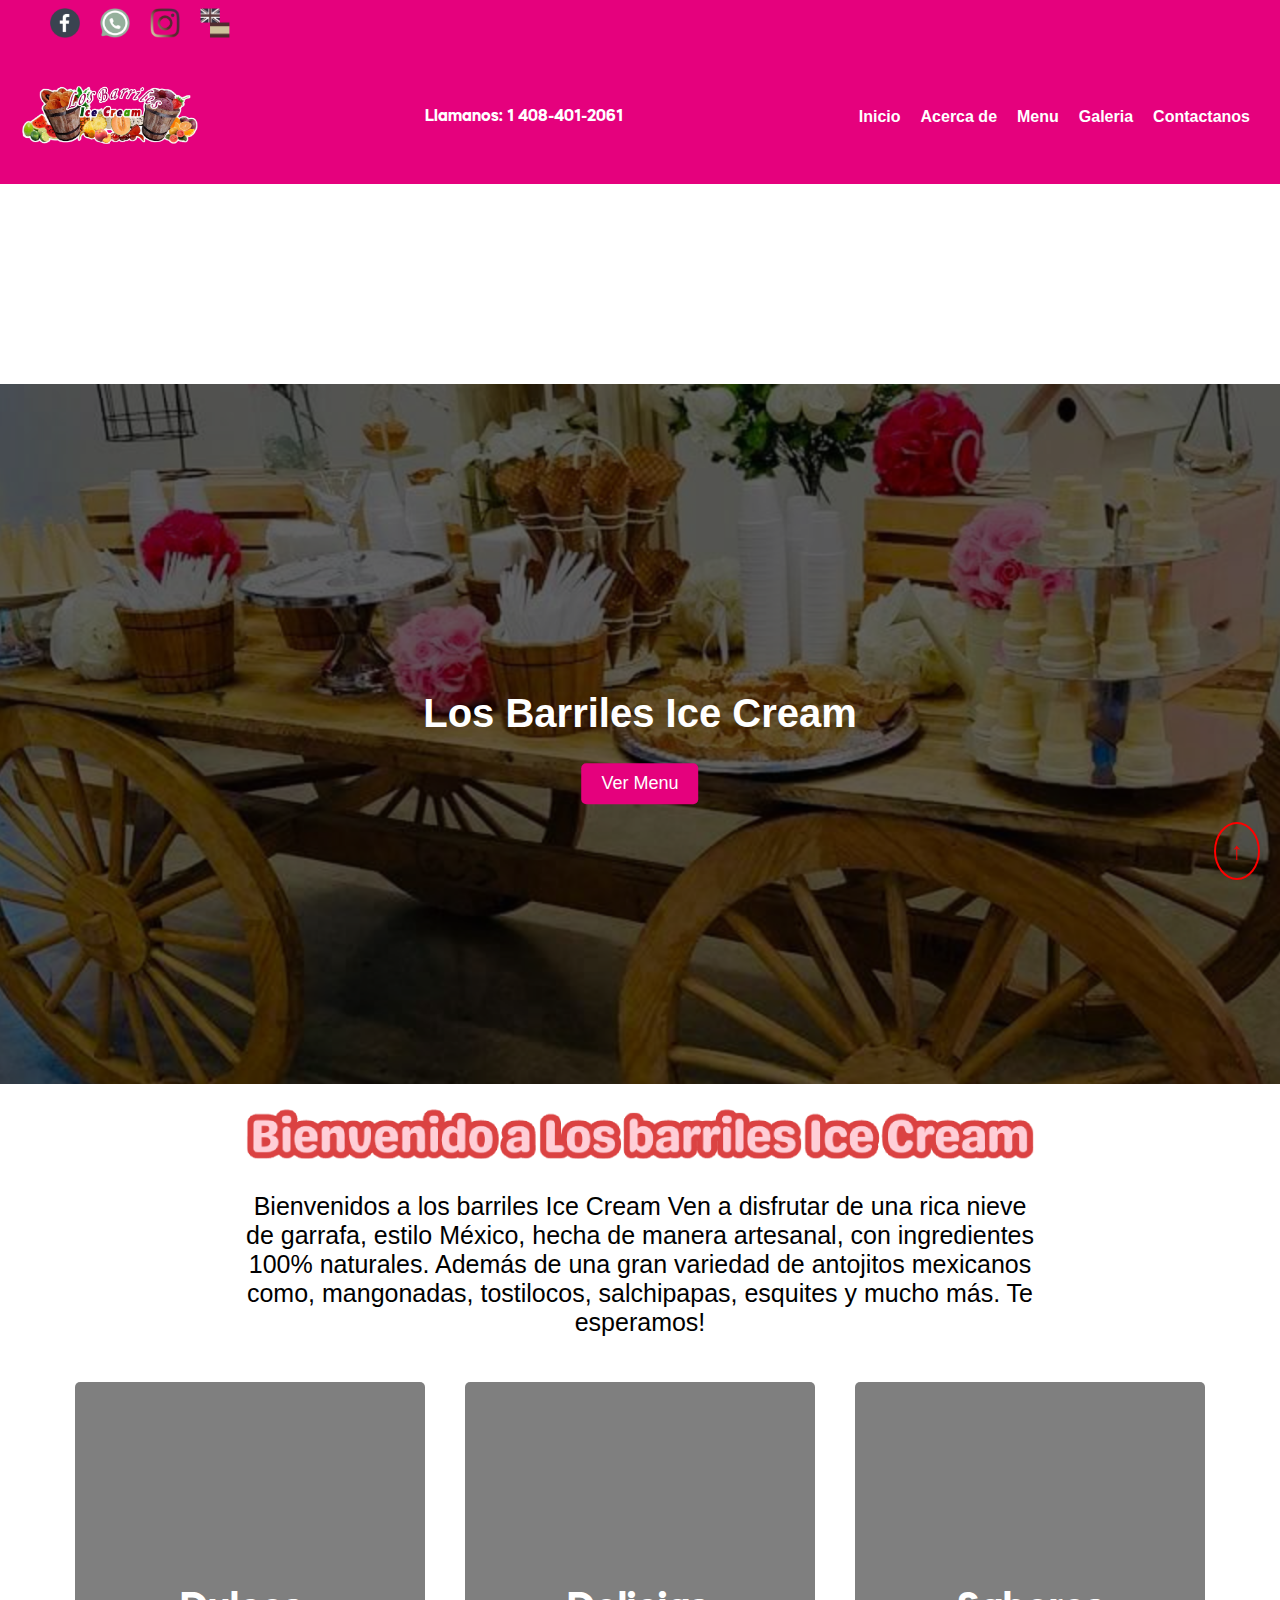
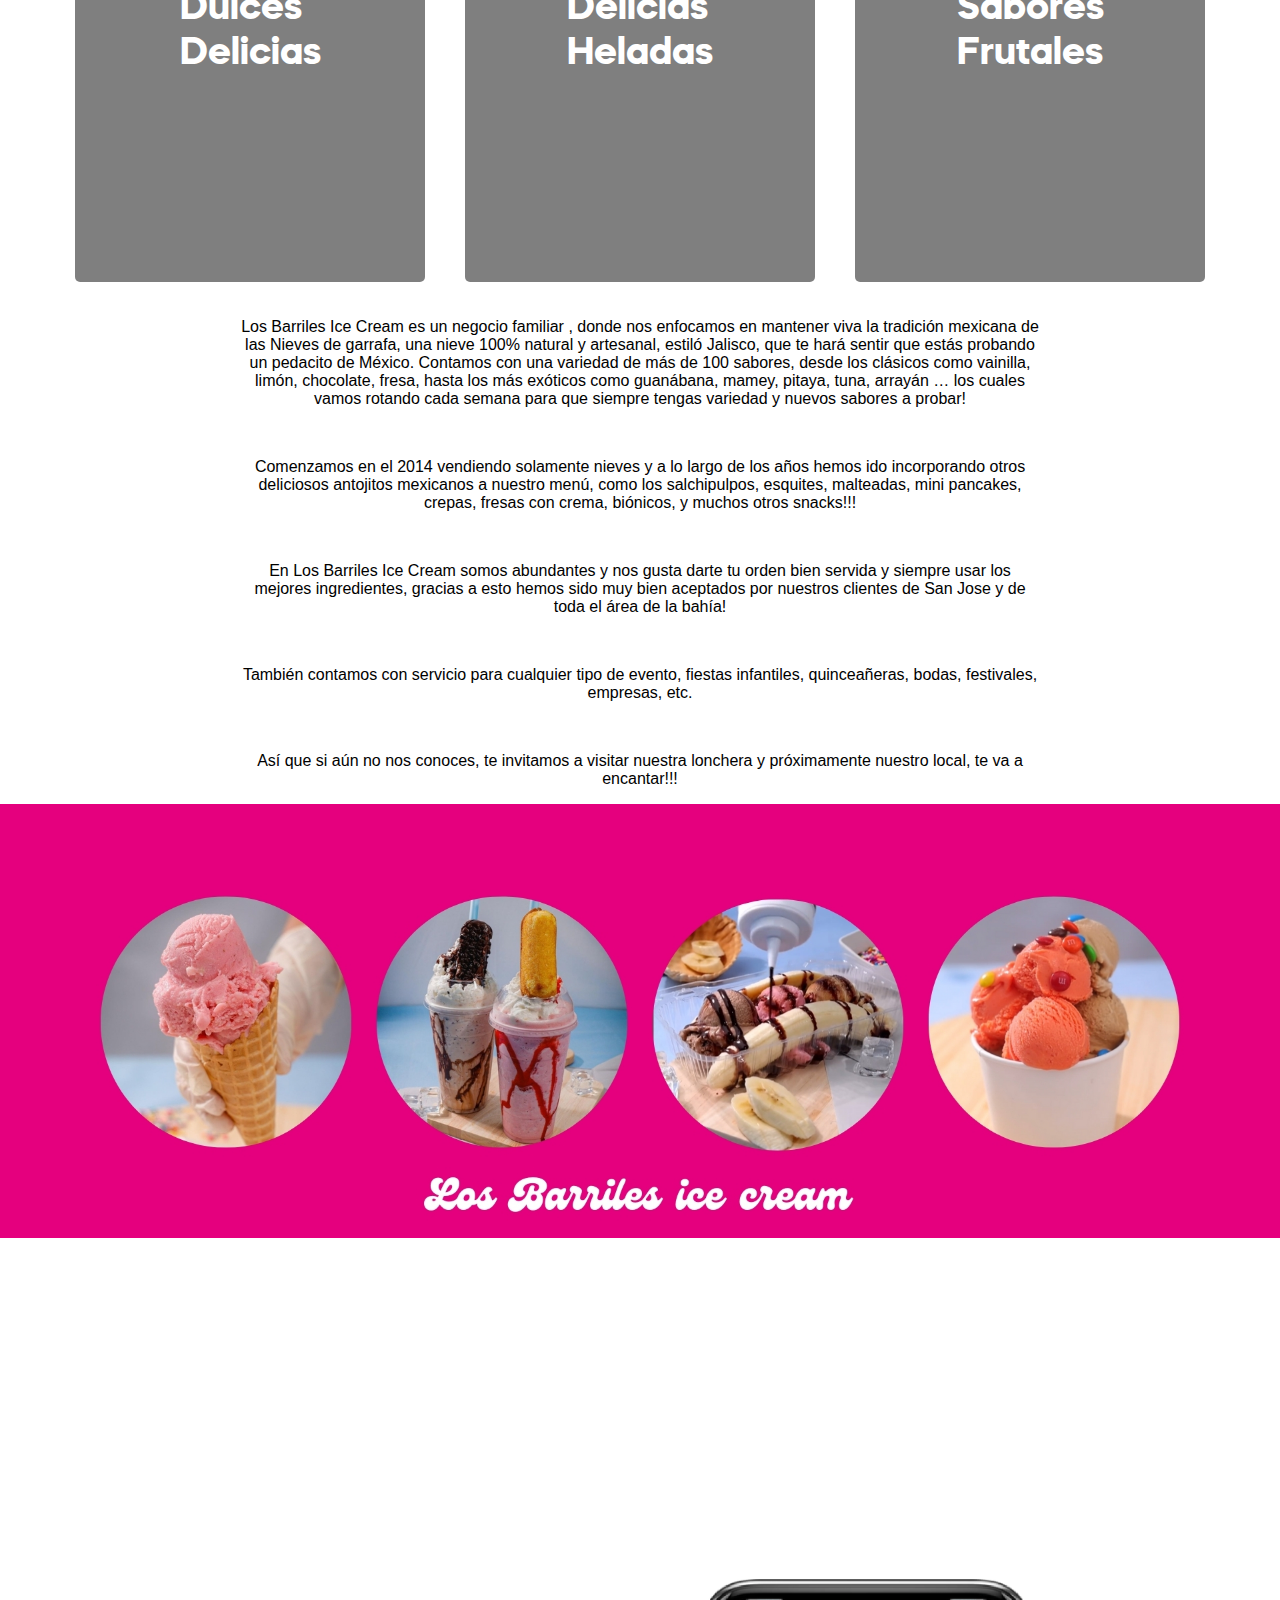
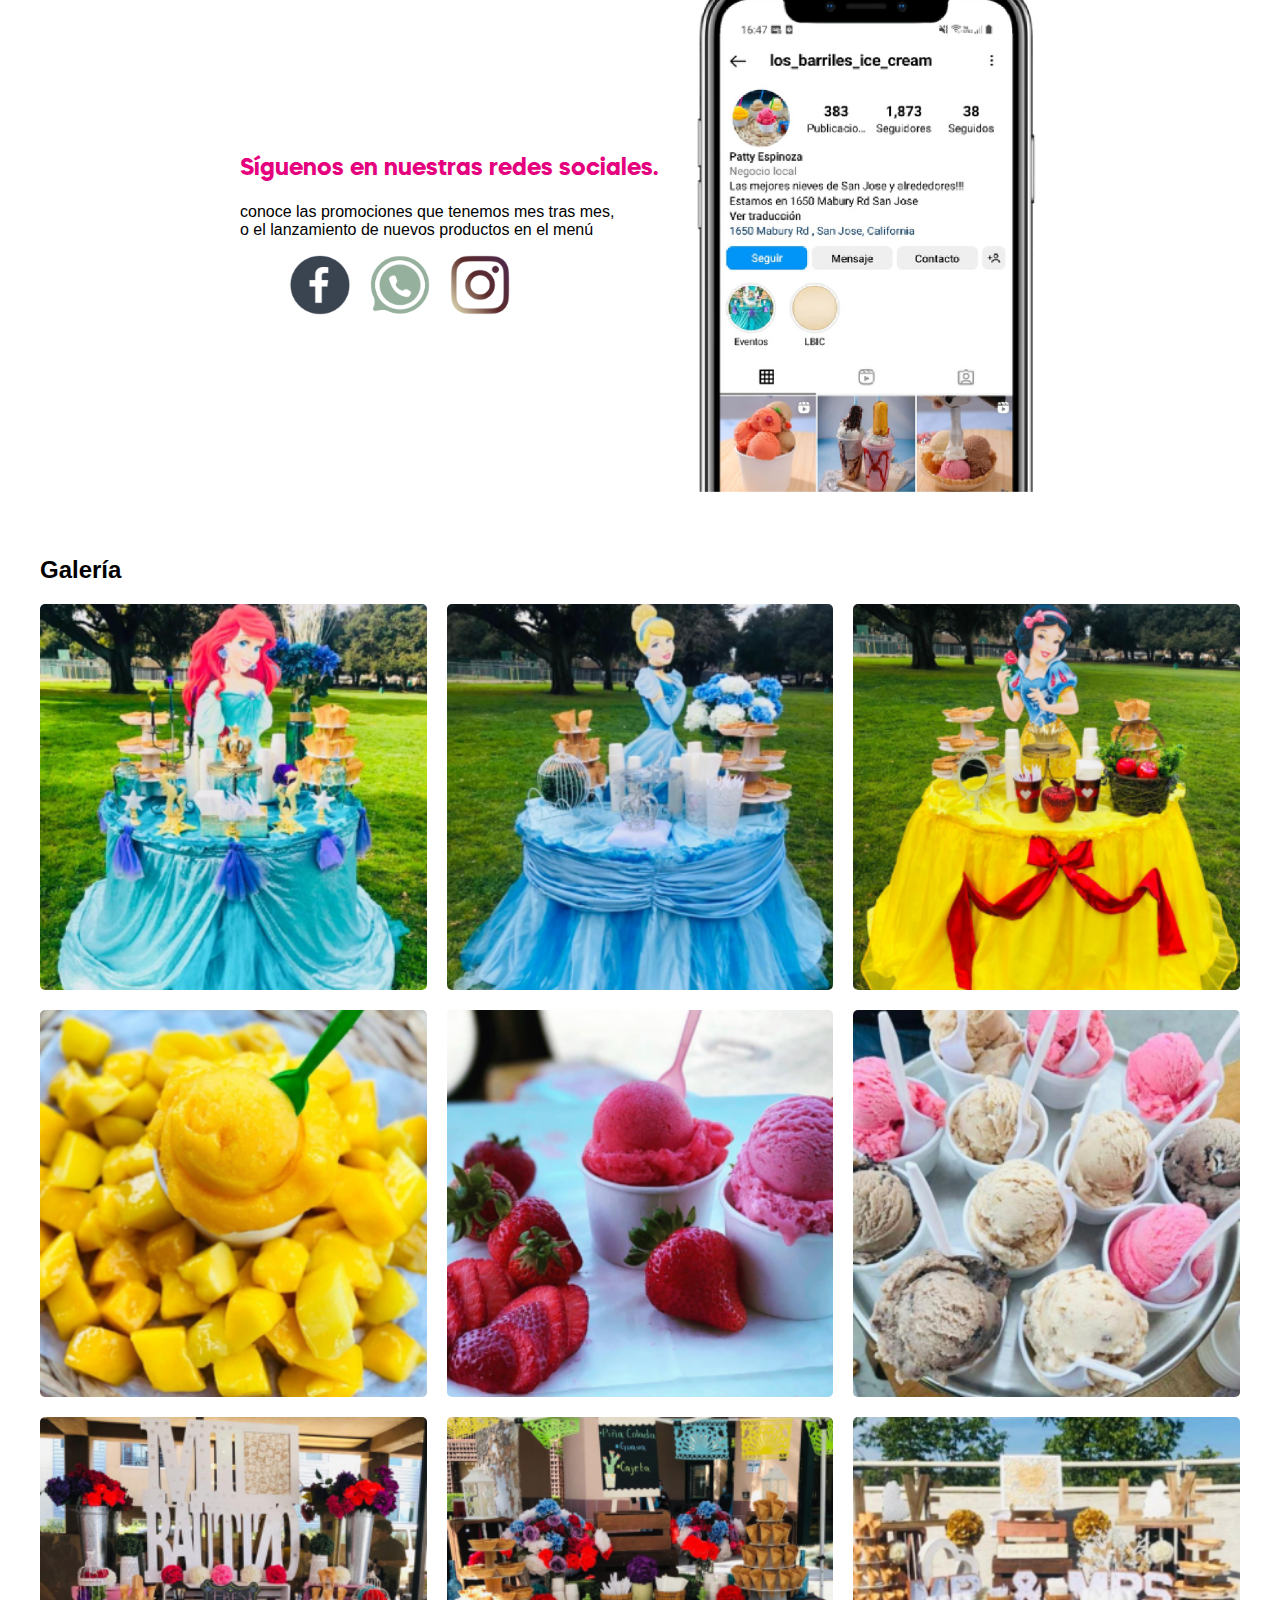
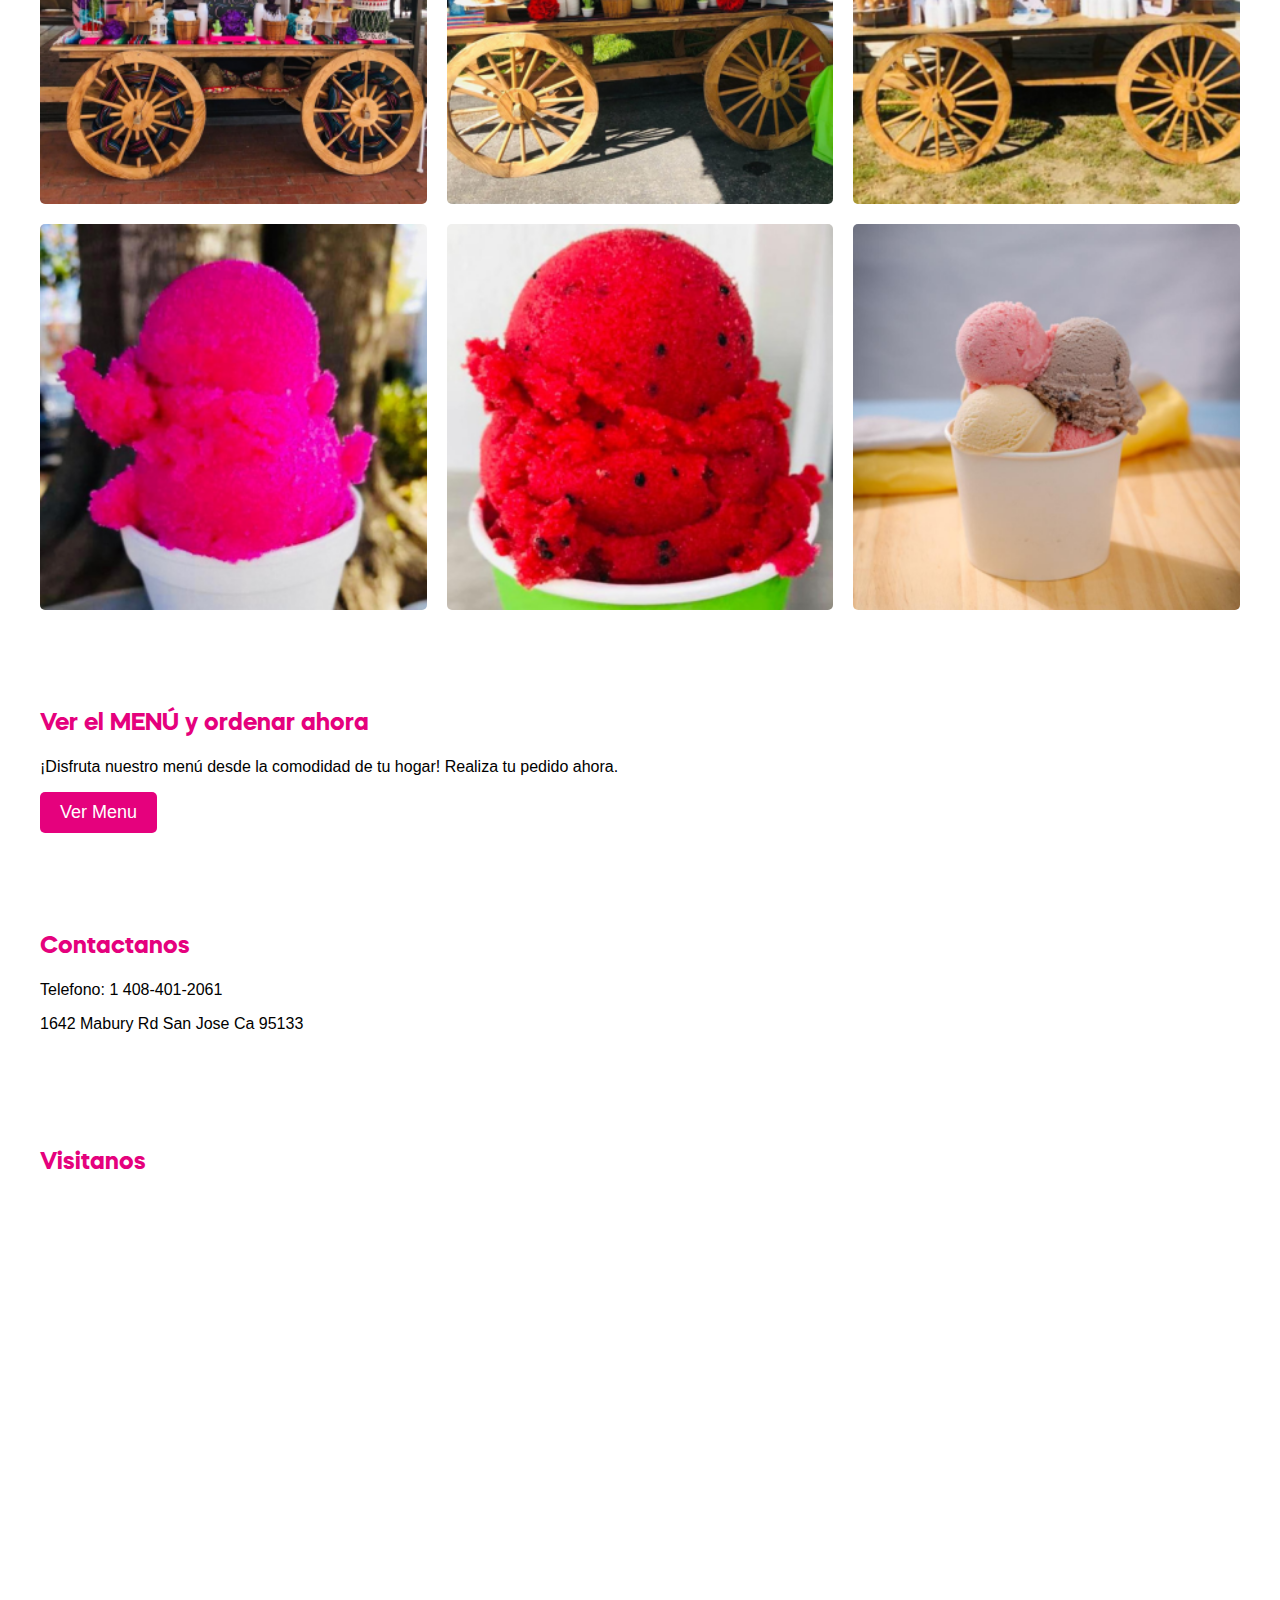
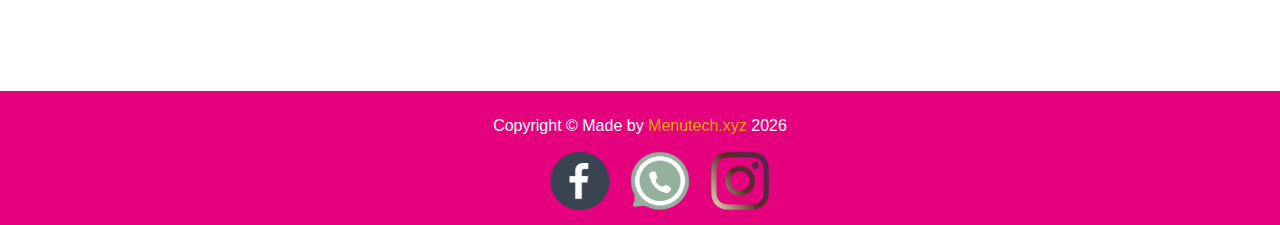
==== docs/index.html @ 778c48ba "Update index.html" ====
<!DOCTYPE html>
<html lang="es">
<head>
  <meta charset="UTF-8">
  <meta name="viewport" content="width=device-width, initial-scale=1.0">
  <link rel="stylesheet" href="./assets/css/heladeria.css">
  <title>Los Barriles Ice Cream</title>
</head>
<body>
    <div style="background:#E5017D;" id="iconosnav">
  <ul  class="social-icons">
    <li><a href="https://www.facebook.com/profile.php?id=100063484845817&mibextid=LQQJ4d" target="_blank"><img id="fb" src="./assets/img/fb.png" alt="Facebook"></a></li>
    <li><a href="https://wa.me/+014084012061" target="_blank"><img id="wa" src="./assets/img/whatsappi.png" alt="WhatsApp"></a></li>
    <li><a href="https://www.instagram.com/losbarriles408/?igsh=OGQ5ZDc2ODk2ZA%3D%3D&utm_source=qr" target="_blank"><img id="tik" src="./assets/img/insta.png" alt="TikTok"></a></li>
        <li><a href="https://losbarrilesicecreamorder.online/index-en"><img src="./assets/img/enes.png" alt="EN/ES"></a></li>
  </ul>
</div>
      <nav>
        <div class="logo-container">
          <img src="./assets/img/LOS BARRILES.png">
        </div>
        <div class="contact-info">
          <p>Llamanos: <a href="tel:14084012061">1 408-401-2061</a></p>
        </div>
        <div class="mobile-menu">
          <div class="hamburger-menu" onclick="toggleMenu()">
            <div class="bar"></div>
            <div class="bar"></div>
            <div class="bar"></div>
          </div>
          <ul class="nav-links">
            <li><a href="./index.html#inicio">Inicio</a></li>
            <li><a href="./index.html#sobre-nosotros">Acerca de</a></li>
            <li><a href="./menues.html">Menu</a></li>
            <li><a href="./index.html#galeria">Galeria</a></li>
            <li><a href="./index.html#contacto">Contactanos</a></li>
          </ul>
        </div>
      </nav>
   
    
      <!-- Resto del código... -->
    
     <script>
        function toggleMenu() {
          const navLinks = document.querySelector('.nav-links');
          navLinks.classList.toggle('active');
        }
      </script>
<div class="mimargen"></div>
  <header class="hero" id="inicio">
    <div class="overlay">
      <h1>Los Barriles Ice Cream</h1>
      <a href="https://losbarrilesicecreamorder.online/menues" class="order-button">Ver Menu</a>
    </div>
  </header>

  <!--<div class="grilla">
    <div class="item1"><img src="https://placehold.co/350x350" /></div>
    <div class="item3"><img src="https://placehold.co/350x350" /></div>
    <div class="item4"><button class="promoBoton">Boton</button></div>
    <div class="item5"></div>
  </div>-->

  <!--<div class="img1"><img src="./assets/img/img1.png"/></div>-->

<div class="bienvenida">
  <img src="./assets/img/bienvenida.png"/>
  <p>Bienvenidos a los barriles Ice Cream
Ven a disfrutar de una rica nieve de garrafa, estilo México, hecha de manera artesanal, con ingredientes 100% naturales.
Además de una gran variedad de antojitos mexicanos como, mangonadas, tostilocos, salchipapas, esquites y mucho más.
Te esperamos!</p>
  </div>

  <div class="cartas"> 
    <div class="card"  id="card1">
      <video src="https://menutechdeveloper.github.io/bddImg/assets/img/barrilesv1.mp4" autoplay muted playsinline loop></video>
      <div class="sombra"></div>
      <h2>Dulces<br/>Delicias</h2>
    </div>
    <div class="card" id="card2">
      <video src="https://menutechdeveloper.github.io/bddImg/assets/img/port2.mp4" autoplay muted playsinline loop></video>
      <div class="sombra"></div>
      <h2>Delicias<br/>Heladas</h2>
    </div>
    <div class="card" id="card3">
      <video src="https://menutechdeveloper.github.io/bddImg/assets/img/barrilesv3.mp4" autoplay muted playsinline loop></video>
      <div class="sombra"></div>
      <h2>Sabores<br/>Frutales</h2>
    </div>
  </div>

  <div id="sobre-nosotros" class="about">
    <p>Los Barriles Ice Cream es un negocio familiar , donde nos enfocamos en mantener viva la tradición mexicana de las Nieves de garrafa, una nieve 100% natural y artesanal, estiló Jalisco, que te hará sentir que estás probando un pedacito de México.
      Contamos con una variedad de más de 100 sabores, desde los clásicos como vainilla, limón, chocolate, fresa, hasta los más exóticos como guanábana, mamey, pitaya, tuna, arrayán … los cuales vamos rotando cada semana para que siempre tengas variedad y nuevos sabores a probar!</p>
      <br/>
      <p>Comenzamos en el 2014 vendiendo solamente nieves y a lo largo de los años hemos ido incorporando otros deliciosos antojitos mexicanos a nuestro menú, como los
        salchipulpos, esquites, malteadas, mini pancakes, crepas, fresas con crema, biónicos, y muchos otros snacks!!!</p>
      <br/>
      <p>En Los Barriles Ice Cream somos abundantes y nos gusta darte tu orden bien servida y siempre usar los mejores ingredientes, gracias a esto hemos sido muy bien aceptados por nuestros clientes de San Jose y de toda el área de la bahía!</p>
      <br/>
      <p>También contamos con servicio para cualquier tipo de evento, fiestas infantiles, quinceañeras, bodas, festivales, empresas, etc.</p>
      <br/>
      <p>Así que si aún no nos conoces, te invitamos a visitar nuestra lonchera y próximamente nuestro local, te va a encantar!!!</p>
  </div>

  <div class="banner"><img src="./assets/img/bannerice.jpg"/></div>

  <!--<section class="about-us" id="sobre-nosotros">
    <div class="container">
      <h2>Sobre nosotros</h2>
      <p>Paletas y helados de la mejor calidad, tenemos chascafrutas aguascalientes, sodas italianas, frappes y las ya famosas perlas explisivas entre otras cosas.</p>
      
    </div>
  </section>-->

  <div class="follow">
      <div class="colum1">
        <h2>Síguenos en nuestras redes sociales.</h2>
        <p>conoce las promociones que tenemos mes tras mes,<br/>
          o el lanzamiento de nuevos productos en el menú</p>


            <ul class="social-icons">
              <li><a href="https://www.facebook.com/profile.php?id=100063484845817&mibextid=LQQJ4d" target="_blank"><img id="fb" src="./assets/img/fb.png" alt="Facebook"></a></li>
              <li><a href="https://wa.me/+014084012061" target="_blank"><img id="wa" src="./assets/img/whatsappi.png" alt="WhatsApp"></a></li>
              <li><a href="https://www.instagram.com/losbarriles408/?igsh=OGQ5ZDc2ODk2ZA%3D%3D&utm_source=qr" target="_blank"><img id="tik" src="./assets/img/insta.png" alt="TikTok"></a></li>
            </ul>


      </div>
      <div class="colum2">
        <img src="./assets/img/ins.png"/>
      </div>
  </div>

  


  <section class="gallery" id="galeria">
    <div class="container">
      <h2>Galería</h2>
      <div class="gallery-grid">
        <img src="./assets/img/bar1.png" alt="Galería 1">
        <img src="./assets/img/bar2.png" alt="Galería 2">
        <img src="./assets/img/bar3.png" alt="Galería 3">
        <img src="./assets/img/bar4.png" alt="Galería 4">
        <img src="./assets/img/bar5.png" alt="Galería 5">
        <img src="./assets/img/bar6.png" alt="Galería 6">
        <img src="./assets/img/bar7.png" alt="Galería 7">
        <img src="./assets/img/bar8.png" alt="Galería 8">
        <img src="./assets/img/bar9.png" alt="Galería 9">
        <img src="./assets/img/bar10.png" alt="Galería 10">
        <img src="./assets/img/bar11.png" alt="Galería 11">
        <img src="./assets/img/bar12.png" alt="Galería 12">
      </div>
    </div>
  </section>

  <section class="order-online" id="orden-en-linea">
    <div class="container">
      <h2 style="color: #E5017D; font-family: helado;">Ver el MENÚ y ordenar ahora</h2>
      <p>¡Disfruta nuestro menú desde la comodidad de tu hogar! Realiza tu pedido ahora.</p>
      <a href="https://losbarrilesicecreamorder.online/menues" class="order-button">Ver Menu</a>
    </div>
  </section>

  <section class="contact" id="contacto">
    <div class="container">
      <h2 style="color: #E5017D; font-family: helado;">Contactanos</h2>
      <p>Telefono: <a style="text-decoration:none; color:#000;" href="tel:14084012061">1 408-401-2061</a></p>
      <p>1642 Mabury Rd San Jose Ca 95133</p>
    </div>
  </section>

  <section class="facebook-video">
    <div class="container">
      <h2 style="color: #E5017D; font-family: helado;">Visitanos</h2>
      <div class="mapa">
<iframe src="https://www.google.com/maps/embed?pb=!1m14!1m8!1m3!1d12684.116132640595!2d-121.870903!3d37.3654899!3m2!1i1024!2i768!4f13.1!3m3!1m2!1s0x808fcd368120f6eb%3A0xd6aee4b8289c20d1!2sLos%20Barriles%20Ice%20Cream!5e0!3m2!1sen!2smx!4v1706006014685!5m2!1sen!2smx" style="border:0;" allowfullscreen="" loading="lazy" referrerpolicy="no-referrer-when-downgrade"></iframe>
      </div>
    </div>
  </section>

  <footer>
    <div id="brand"> </div>
<script>
    var y = new Date().getFullYear();
    const branding = document.getElementById("brand");
    
    branding.innerHTML = `<p>Copyright © Made by <a href="https://menutech.xyz/" style="color:orange; text-decoration:none;" target="_blank">Menutech.xyz</a> ${y} </p>`;
</script>

<ul class="social-icons">
  <li><a href="https://www.facebook.com/profile.php?id=100063484845817&mibextid=LQQJ4d" target="_blank"><img id="fb" src="./assets/img/fb.png" alt="Facebook"></a></li>
  <li><a href="https://wa.me/+014084012061" target="_blank"><img id="wa" src="./assets/img/whatsappi.png" alt="WhatsApp"></a></li>
  <li><a href="https://www.instagram.com/los_barriles_ice_cream?igsh=OGQ5ZDc2ODk2ZA%3D%3D&utm_source=qr" target="_blank"><img id="tik" src="./assets/img/insta.png" alt="TikTok"></a></li>
</ul>
    <button id="scroll-to-top">↑</button>
  </footer>

  <script>
    document.getElementById('scroll-to-top').addEventListener('click', function () {
      window.scrollTo({ top: 0, behavior: 'smooth' });
    });
  </script>
</body>
</html>
---- docs/assets/css/heladeria.css ----
body {
  scroll-behavior: smooth; /* Agregar desplazamiento suave */
    font-family: 'Arial', sans-serif;
    margin: 0;
    padding: 0;
    box-sizing: border-box;
  }

  @font-face {
    font-family: 'genty';
    src: url(./GentyDemo-Regular.ttf);
  }
  @font-face {
    font-family: 'helado';
    src: url(./MazzardH-Bold.otf);
  }
  
  nav {
    background-color: #E5017D;
    color: #fff;
    text-align: center;
    padding: 15px 20px; /* Aumentar la altura del nav */
    top: 0;
    left: 0;
    right: 0; /* Asegura que el nav se extienda completamente a lo ancho de la pantalla */
    z-index: 1000; /* Asegurar que el nav esté encima de otros elementos */
    display: flex;
    justify-content: space-between;
    align-items: center;
  }
  
  .logo-container img {
    height: 100px; /* Ajustar altura del logo según sea necesario */
  }
  
  .mobile-menu {
    display: flex;
    align-items: center;
  }
  
  .hamburger-menu {
    cursor: pointer;
    display: none; /* Ocultar por defecto en pantallas más grandes */
  }
  
  .bar {
    width: 25px;
    height: 3px;
    background-color: #fff;
    margin: 6px 0;
  }
  
  .nav-links {
    list-style: none;
    margin: 0;
    padding: 0;
    display: flex;
  }
  
  /* ... (código anterior) ... */
  
  @media (max-width: 768px) {
    .hamburger-menu {
      display: block; /* Mostrar en pantallas más pequeñas */
    }
  
    .nav-links {
      flex-direction: column;
      position: absolute;
      top: 125px;
      left: 0;
      width: 100%;
      background-color: #333;
      text-align: center;
      display: none; /* Ocultar por defecto en pantallas más pequeñas */
    }
  
    .nav-links.active {
      display: flex; /* Mostrar cuando el menú está activo */
    }
  
    .nav-links li {
      margin-right: 0;
      margin-bottom: 10px;
    }
  }
  nav ul {
    list-style: none;
    margin: 0;
    padding: 0;
    display: flex;
    justify-content: center; /* Centrar los elementos en el nav */
    align-items: center;
  }
  
  nav li {
    margin: 0 10px; /* Agregar un espacio a ambos lados de cada elemento */
  }
  
  nav a {
    text-decoration: none;
    color: #fff;
    font-weight: bold;
    font-size: 16px;
  }
.mimargen{
  width:100%;
  height:200px;
}
 
  
  .container {
    max-width: 1200px;
    margin: 0 auto;
  }
  
  header.hero {
    background: url('./pp1.png') center/cover no-repeat;
    color: #fff;
    text-align: center;
    padding: 100px 20px;
    position: relative;
    height: 500px;
  }
  
  header.hero .overlay {
    position: absolute;
    top: 50%;
    left: 50%;
    transform: translate(-50%, -50%);
  }
  
  header.hero h1 {
    font-size: 2.5em;
  }
  
  header.hero p {
    font-size: 1.2em;
    margin-bottom: 20px;
  }
  .bienvenida{
    max-width: 800px;
    text-align: center;
    margin: auto;
    margin-top: 22px;
  }
  .bienvenida img{
    width: 100%;
  }
  .bienvenida p {
    font-size: 25px;
  }
  @media (max-width: 992px) {
    .bienvenida img{
      width: 90%;
    }
    .bienvenida p{
      font-size: 18px;
    }
    
    }

  .grilla{
    width: 100%;
    height: 800px;
    background: #FFC901;
    display: grid;
    grid-template-columns: auto auto;
    grid-template-rows: 300px 300px;
    justify-content: space-evenly;
    align-content: center;
   
  }

  .grilla div{
    width: 100%;
    height: 100%;
    border: 2px purple solid;
    background: orange;
  }
  .grilla .item1 img{
    width: 100%;
  }
  .grilla .item3 img{
    width: 100%;
  }

  .item4{
    text-align: center;
    grid-column: 1 / 2;
  }

  @media (max-width: 992px) {
    .grilla{
      justify-content: center;
    }
    .item3{
      grid-row: 1 / 2;
    }
    .item1{
      grid-row: 2 / 3;
    }
    .item5{
      grid-row: 4 /5;
      opacity: 0;
      width: 0px;
      height: 0px;
    }
    }

  .promoBoton{
    width: 80%;
    border: 2px White solid;
    background: red;
    border-radius: 25px;
    font-size: 30px;
    padding: 15px 35px;
    color: white;
    font-family:genty;
    font-weight: 500;
  }
  .promoBoton:hover{
    background: rgb(204, 0, 0);
  }
  
  .cartas{
    width: 100%;
    display: flex;
    justify-content: center;
    align-items: center;
    flex-wrap: wrap;
  }
  .card{
    margin: 20px;
    width: 350px;
    height: 500px;
    border-radius: 5px;
    position: relative;
    display: flex;
    justify-content:center;
    align-items: center;
    color: white;
  }

  .card video{
    position: absolute;
    z-index: -2;
    width: 100%;
  }
  .sombra{
    width: 100%;
    height: 100%;
    background: black;
    opacity: 0.5;
    position:absolute;
    z-index: -1;

  }

  #card1{
    overflow-y: hidden;
  }
  #card2{
    overflow-y: hidden;
  }
  #card3{
    overflow-y: hidden;
  }
  
  .card h2{
    font-size: 38px;
    padding: 20px;
    font-family: 'helado';
  }

  .banner{
    width: 100%;
    height: 500px;
    background: url();
  }
  
  

  .about-us,
  .menu,
  .order-online,
  .gallery,
  .contact,
  .facebook-video {
    padding: 40px 20px;
  }
  
  .menu-item {
    margin-bottom: 20px;
  }
  
  .menu-item img {
    width: 100%;
    height: auto;
    border-radius: 5px;
  }
  
  .order-button {
    display: inline-block;
    padding: 10px 20px;
    font-size: 18px;
    text-align: center;
    text-decoration: none;
    background-color: #E5017D;
    color: #fff;
    border-radius: 5px;
    transition: background-color 0.3s ease;
  }
  
  .order-button:hover {
    background-color: #e55e00;
  }
  
  .gallery-grid {
    display: grid;
    grid-template-columns: repeat(3, 1fr);
    gap: 20px;
  }
  
  .gallery img {
    width: 100%;
    height: auto;
    border-radius: 5px;
  }
  
  @media (max-width: 768px) {
    .gallery-grid {
      grid-template-columns: repeat(2, 1fr);
    }
  }
  
  footer {
    background-color: #E5017D;
    color: #fff;
    text-align: center;
    padding: 10px 20px;
    position: relative;
  }
  
 
  #scroll-to-top {
    position: fixed;
    bottom: 20px;
    right: 20px;
    background-color: transparent;
    color: #ff0000; /* Color rojo */
    border: 2px solid #ff0000; /* Borde rojo */
    padding: 15px; /* Aumentar tamaño del botón */
    font-size: 24px; /* Aumentar tamaño de la flecha */
    line-height: 1; /* Hacer la altura del contorno igual al tamaño de la fuente */
    cursor: pointer;
    border-radius: 50%; /* Hacer el botón completamente circular */
    transition: background-color 0.3s ease, color 0.3s ease, border-color 0.3s ease;
  }
  
  @media (max-width: 992px) {
    #scroll-to-top {
      right: 30px; /* Ajustar posición a la izquierda en dispositivos móviles */
    }
  }
  
  #scroll-to-top:hover {
    background-color: #ff0000; /* Cambiar color de fondo en hover */
    color: #fff; /* Cambiar color de texto en hover */
    border-color: #fff; /* Cambiar color del borde en hover */
  }
  
  .mapa {
    width: 100%;
    margin: auto;
    
  }
  
  .mapa iframe {
    width: 90%;
    height: 450px;
    border: 2px orange solid;
    border-radius: 15px;
  }
  
  @media (max-width: 992px) {
    .mapa {
      
      margin: auto;
     
    }
  }

  .contact-info {
    background-color: #E5017D;
    color: #fff;
    text-align: right;
    padding: 10px 20px;
    font-family: 'helado';
  }
  
  .contact-info a {
    color: #fff;
    text-decoration: none;
  }

  .img1{
    background: red;
    position: relative;
    width: 300px;
    margin: auto;
    text-align: right;
    left: 300px;
    bottom: 150px;
   
  }
  .img1 img{
    z-index: 99;
    position: absolute;
    width: 100%;
  }

  @media (max-width: 992px) {
    .img1 {
      
      left: 0px;
      margin: auto;
     opacity: 0;
    }
  }

  @keyframes show {
    from {
      opacity: 0;
      scale: 25%;
    }
    to {
      opacity: 1;
      scale: 100%;
    }
  }

  .gallery img {
    view-timeline-name: --image;
    view-timeline-axis: block;
    animation-timeline: --image;
    animation-name: show;

    animation-range: entry 25% cover 50%;
  }

  @keyframes rotar {
    from{
      rotate: 0deg;
    }
    to{
      rotate: 60deg;
    }
  }

  .img1 img {
    view-timeline-name: --image;
    view-timeline-axis: block;
    animation-timeline: --image;
    animation-name: rotar;

    animation-range: entry 25% cover 100%;
  }
  .follow{
    max-width: 800px;
  
    display: flex;
    justify-content: space-between;
    align-items: center;
    flex-wrap: wrap;
    margin: auto;
  }
  .follow h2{
    font-family: helado;
    color: #E5017D;
  }
  .follow .colum2 img{
    width: 350px;
  }
  
  @media (max-width: 992px) {
    .follow{
      justify-content: center;
    }
  }
  .banner{
    
    width: 100%;
    height: 650px;
    margin-bottom: 120px;
  }
  .banner img{
    width: 100%;
  }
  @media (max-width: 992px) {
    .banner{
      height:180px;
    }
  }

  .social-icons {
    list-style: none;
    max-width: 800px;
   
    text-align: center;
    display: flex;
    align-items: flex-start;
  
  }
  
  .social-icons li {
    margin: 0 10px;
  }
  
  .social-icons a {
    text-decoration: none;
  }
  
  .social-icons img {
    width: 60px; /* Ajusta el tamaño según tus preferencias */
    height: 60px;
    filter: grayscale(0.8);
  }
  
  .social-icons img:hover {
    opacity: 0.7; /* Cambia la opacidad al pasar el ratón sobre el icono */
  }



.contact-info .social-icons{
   width: 10px; /* Ajusta el tamaño según tus preferencias */
    height: 10px;
  margin:0px;
}

  #fb:hover{
    filter: none;
  }
  #wa:hover{
    filter: grayscale(0);
  }
  #tik:hover{
    filter: grayscale(0);
  }

  footer .social-icons{
    text-align: center;
    margin: auto;
    justify-content: center;
    align-items: center;
  }

#menu{
    margin-top: 130px;
  }
 @media (max-width: 992px) {
    #menu {
      margin-top:50px;
      margin-bottom:20px;
    }
  }

#iconosnav{
    width: 100%;
    height:50px;
      background: #E5017D;
      margin: 0px;
      top: 0;
      left: 0;
      display: flex;
      justify-content: flex-start;
      align-items: center;
      
  }
  #iconosnav .social-icons img{ 
    width: 30px;
    height: 30px;
  }
  .about{
    max-width: 800px;
    margin: auto;
    text-align: center;
  }
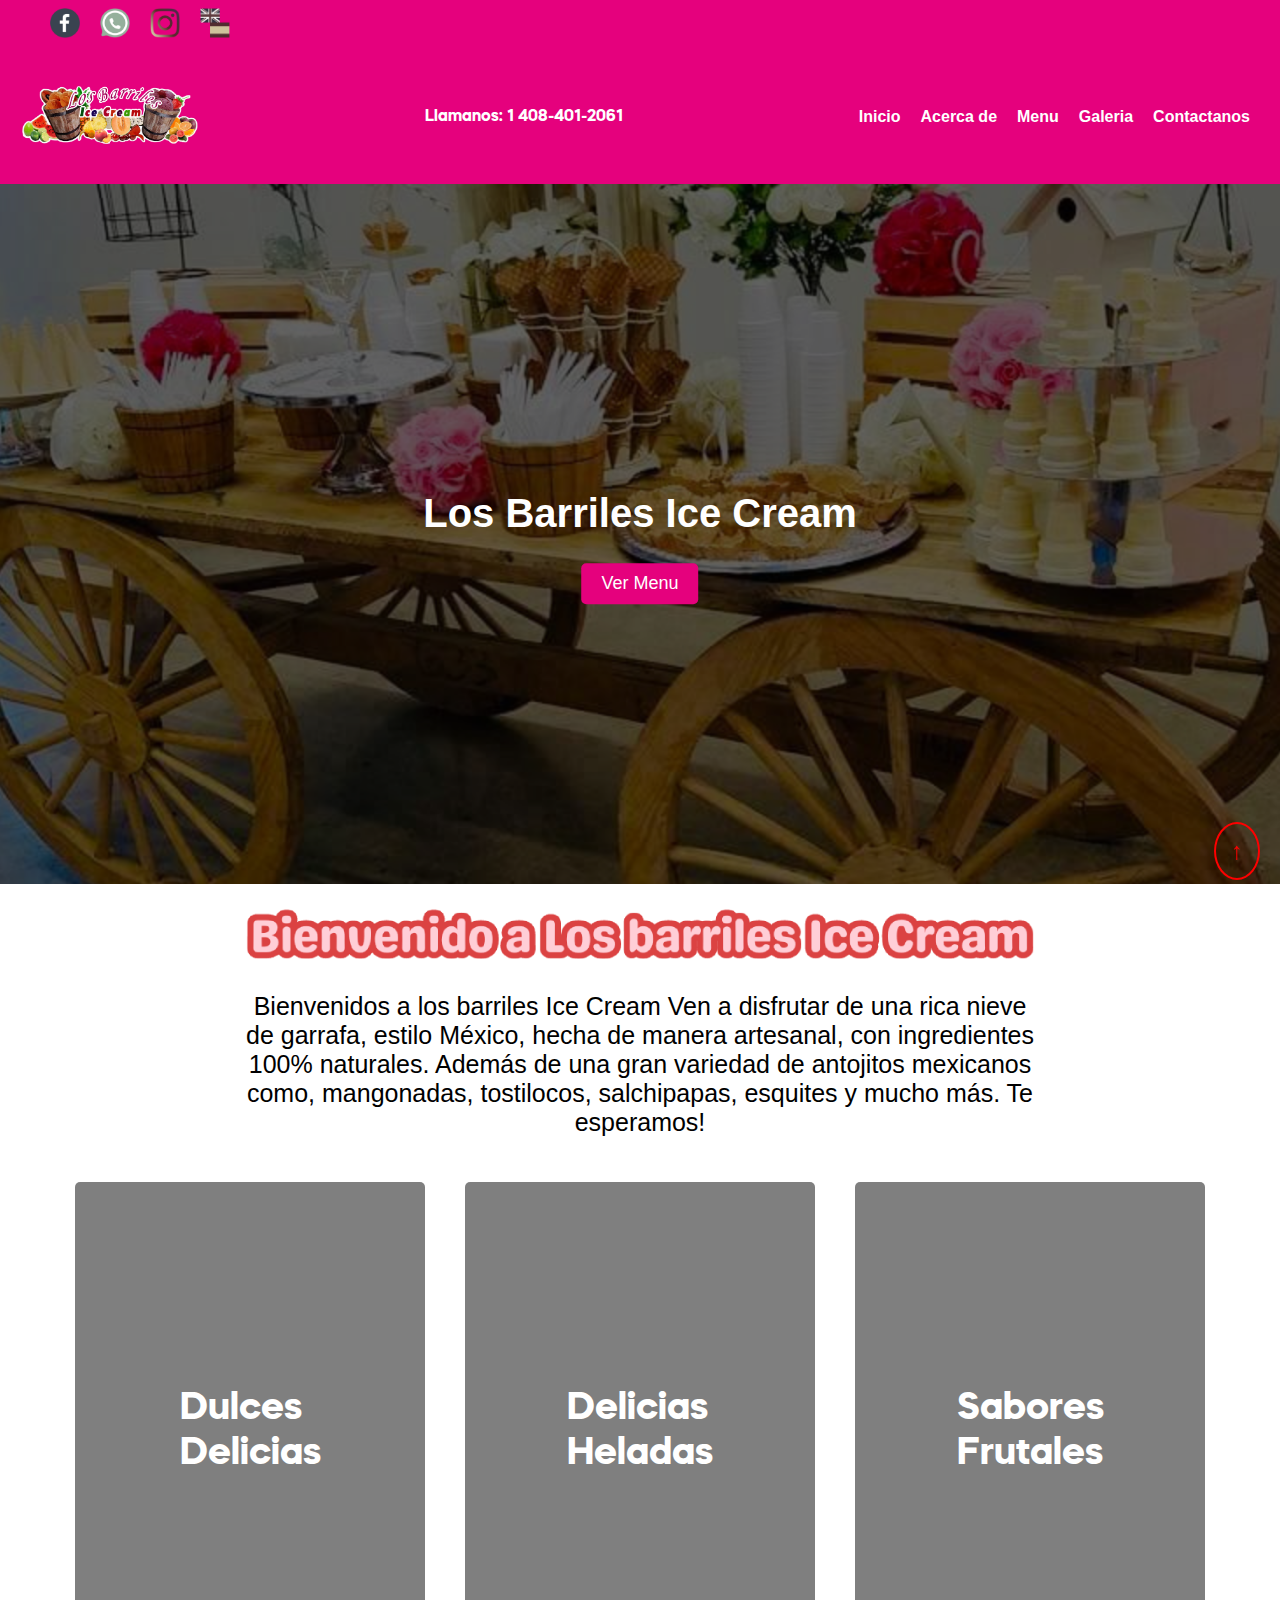
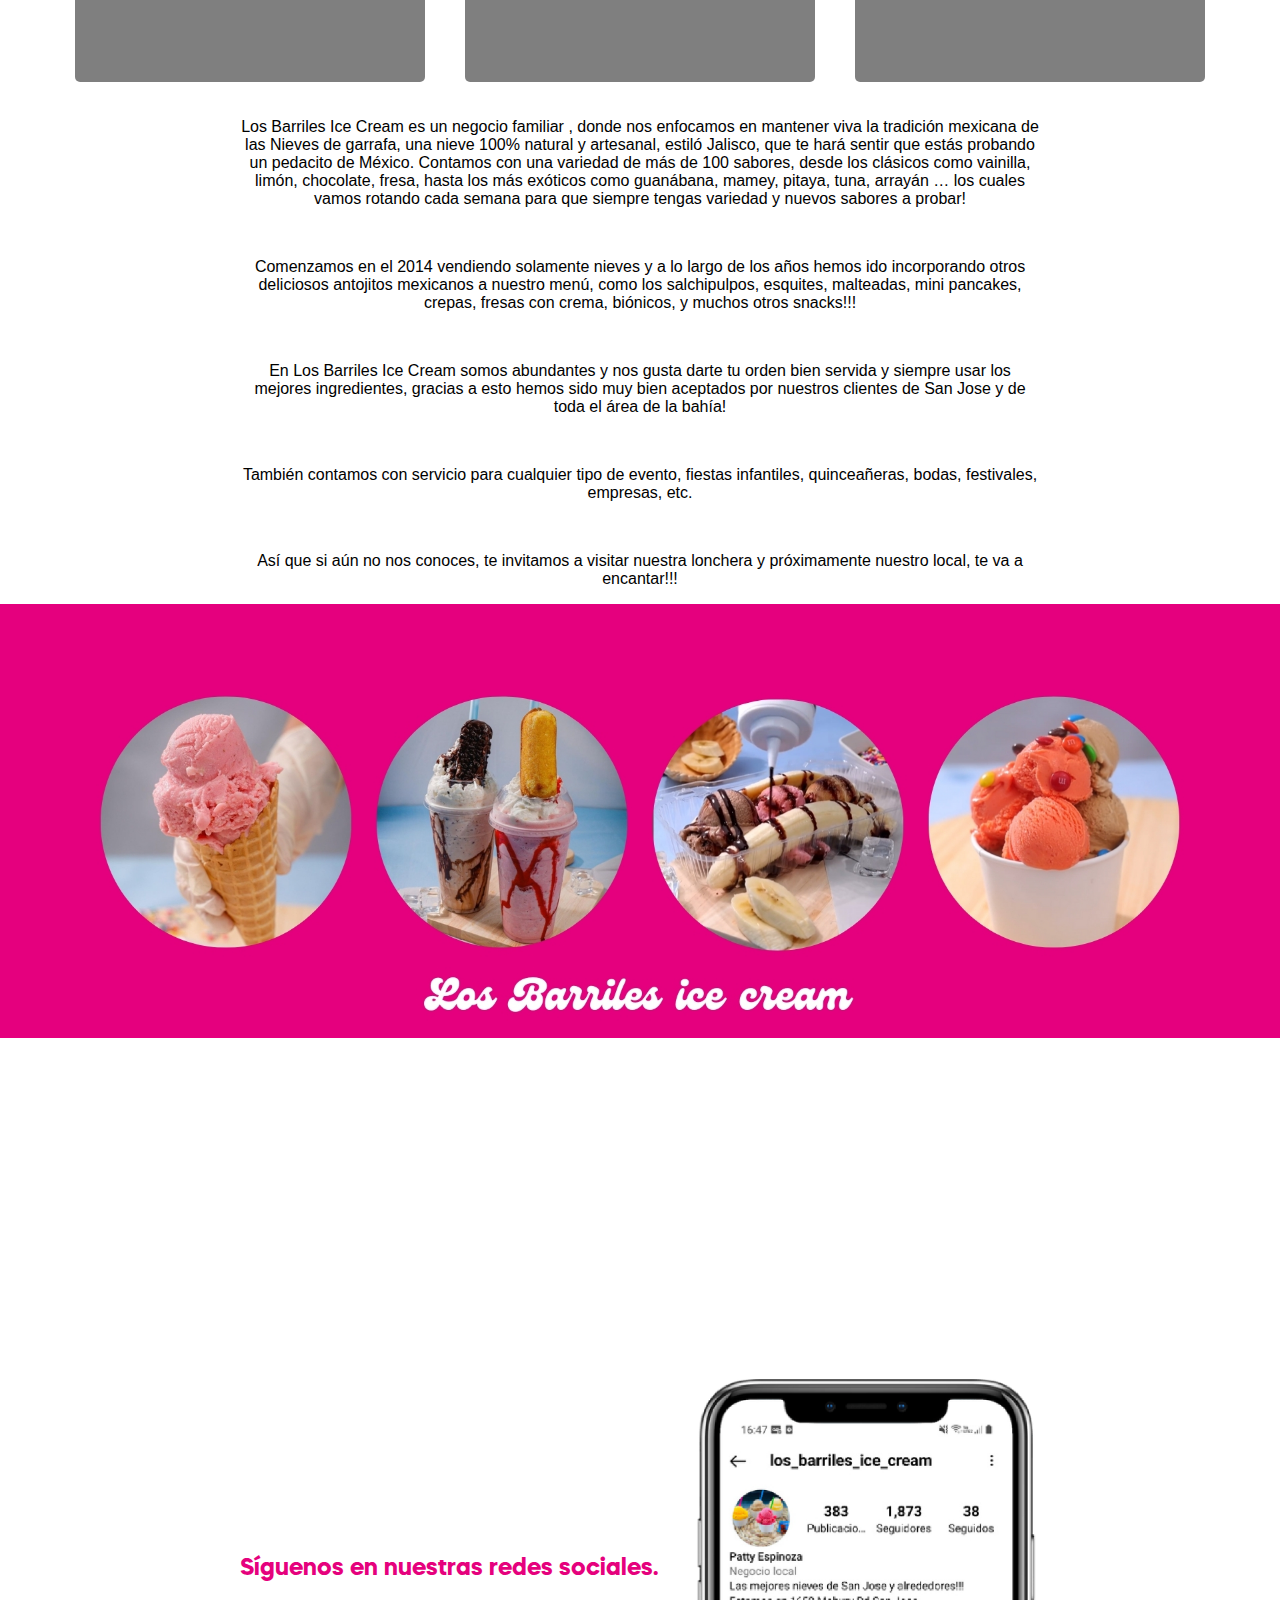
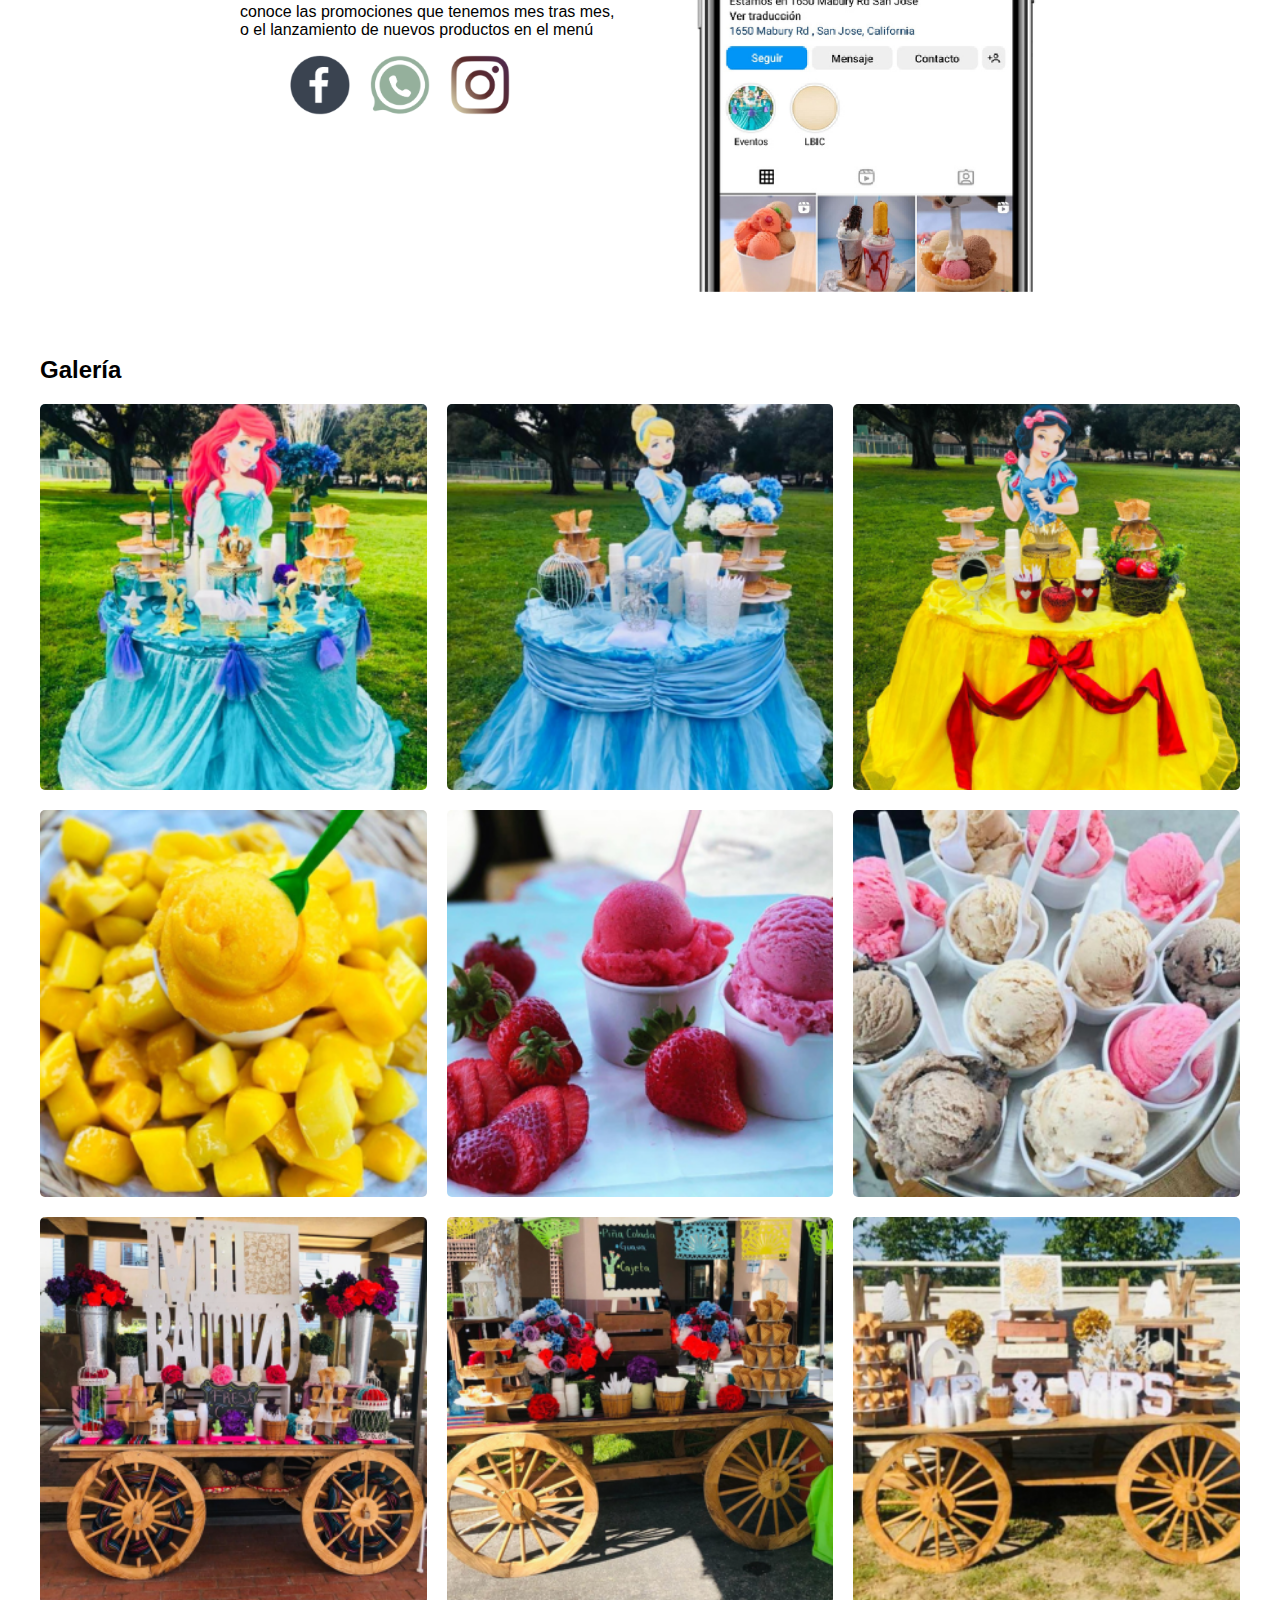
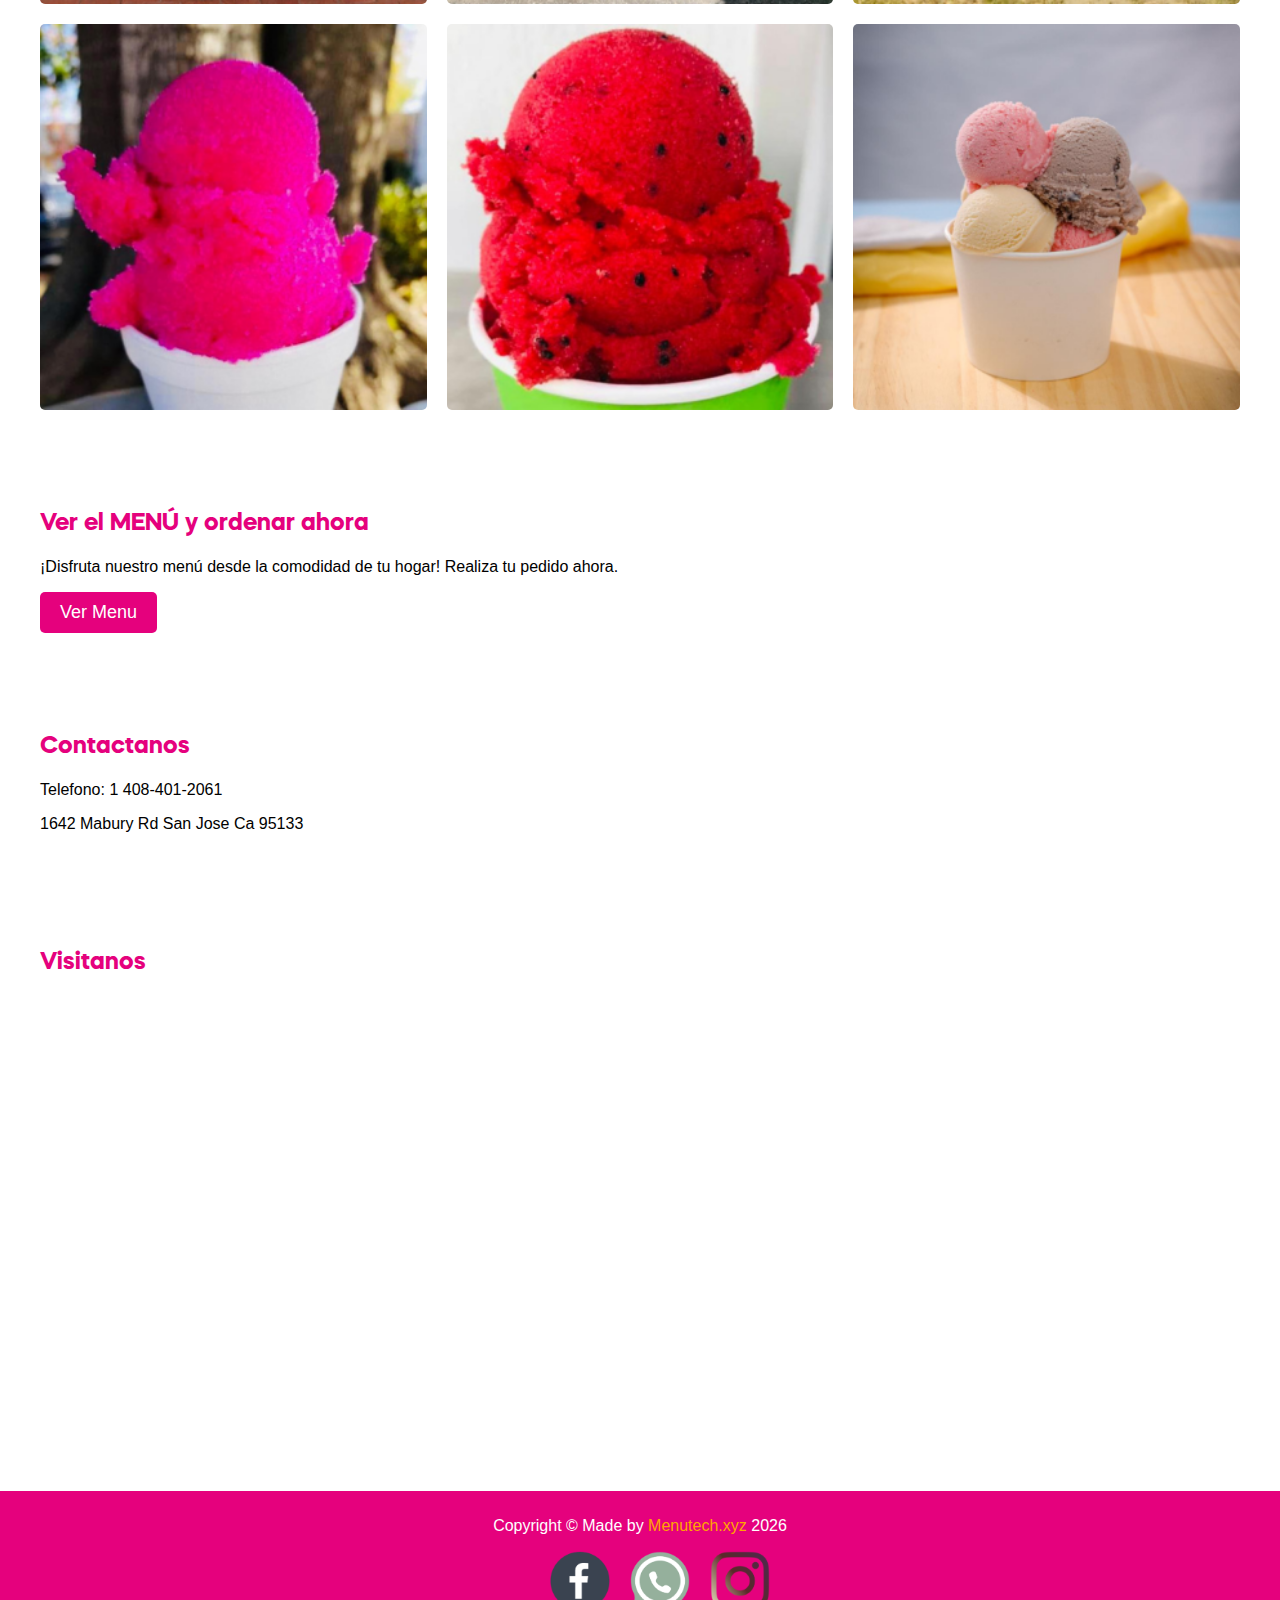
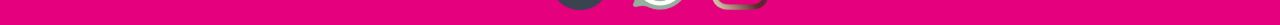
==== commit 0338fc4e: "Update index.html" ====
--- a/docs/index.html
+++ b/docs/index.html
@@ -10,9 +10,9 @@
     <div style="background:#E5017D;" id="iconosnav">
   <ul  class="social-icons">
     <li><a href="https://www.facebook.com/profile.php?id=100063484845817&mibextid=LQQJ4d" target="_blank"><img id="fb" src="./assets/img/fb.png" alt="Facebook"></a></li>
-    <li><a href="https://wa.me/+014084012061" target="_blank"><img id="wa" src="./assets/img/whatsappi.png" alt="WhatsApp"></a></li>
+    <li><a href="https://wa.me/+14084012061" target="_blank"><img id="wa" src="./assets/img/whatsappi.png" alt="WhatsApp"></a></li>
     <li><a href="https://www.instagram.com/losbarriles408/?igsh=OGQ5ZDc2ODk2ZA%3D%3D&utm_source=qr" target="_blank"><img id="tik" src="./assets/img/insta.png" alt="TikTok"></a></li>
-        <li><a href="https://losbarrilesicecreamorder.online/index-en"><img src="./assets/img/enes.png" alt="EN/ES"></a></li>
+        <li><a href="https://barrilesicecream.online/index-en"><img src="./assets/img/enes.png" alt="EN/ES"></a></li>
   </ul>
 </div>
       <nav>
@@ -47,11 +47,11 @@
           navLinks.classList.toggle('active');
         }
       </script>
-<div class="mimargen"></div>
+
   <header class="hero" id="inicio">
     <div class="overlay">
       <h1>Los Barriles Ice Cream</h1>
-      <a href="https://losbarrilesicecreamorder.online/menues" class="order-button">Ver Menu</a>
+      <a href="https://barrilesicecream.online/menues" class="order-button">Ver Menu</a>
     </div>
   </header>
 
@@ -123,7 +123,7 @@
 
             <ul class="social-icons">
               <li><a href="https://www.facebook.com/profile.php?id=100063484845817&mibextid=LQQJ4d" target="_blank"><img id="fb" src="./assets/img/fb.png" alt="Facebook"></a></li>
-              <li><a href="https://wa.me/+014084012061" target="_blank"><img id="wa" src="./assets/img/whatsappi.png" alt="WhatsApp"></a></li>
+              <li><a href="https://wa.me/+14084012061" target="_blank"><img id="wa" src="./assets/img/whatsappi.png" alt="WhatsApp"></a></li>
               <li><a href="https://www.instagram.com/losbarriles408/?igsh=OGQ5ZDc2ODk2ZA%3D%3D&utm_source=qr" target="_blank"><img id="tik" src="./assets/img/insta.png" alt="TikTok"></a></li>
             </ul>
 
@@ -161,7 +161,7 @@
     <div class="container">
       <h2 style="color: #E5017D; font-family: helado;">Ver el MENÚ y ordenar ahora</h2>
       <p>¡Disfruta nuestro menú desde la comodidad de tu hogar! Realiza tu pedido ahora.</p>
-      <a href="https://losbarrilesicecreamorder.online/menues" class="order-button">Ver Menu</a>
+      <a href="https://barrilesicecream.online/menues" class="order-button">Ver Menu</a>
     </div>
   </section>
 
@@ -193,8 +193,8 @@
 
 <ul class="social-icons">
   <li><a href="https://www.facebook.com/profile.php?id=100063484845817&mibextid=LQQJ4d" target="_blank"><img id="fb" src="./assets/img/fb.png" alt="Facebook"></a></li>
-  <li><a href="https://wa.me/+014084012061" target="_blank"><img id="wa" src="./assets/img/whatsappi.png" alt="WhatsApp"></a></li>
-  <li><a href="https://www.instagram.com/los_barriles_ice_cream?igsh=OGQ5ZDc2ODk2ZA%3D%3D&utm_source=qr" target="_blank"><img id="tik" src="./assets/img/insta.png" alt="TikTok"></a></li>
+  <li><a href="https://wa.me/+14084012061" target="_blank"><img id="wa" src="./assets/img/whatsappi.png" alt="WhatsApp"></a></li>
+  <li><a href="https://www.instagram.com/losbarriles408/?igsh=OGQ5ZDc2ODk2ZA%3D%3D&utm_source=qr" target="_blank"><img id="tik" src="./assets/img/insta.png" alt="TikTok"></a></li>
 </ul>
     <button id="scroll-to-top">↑</button>
   </footer>
